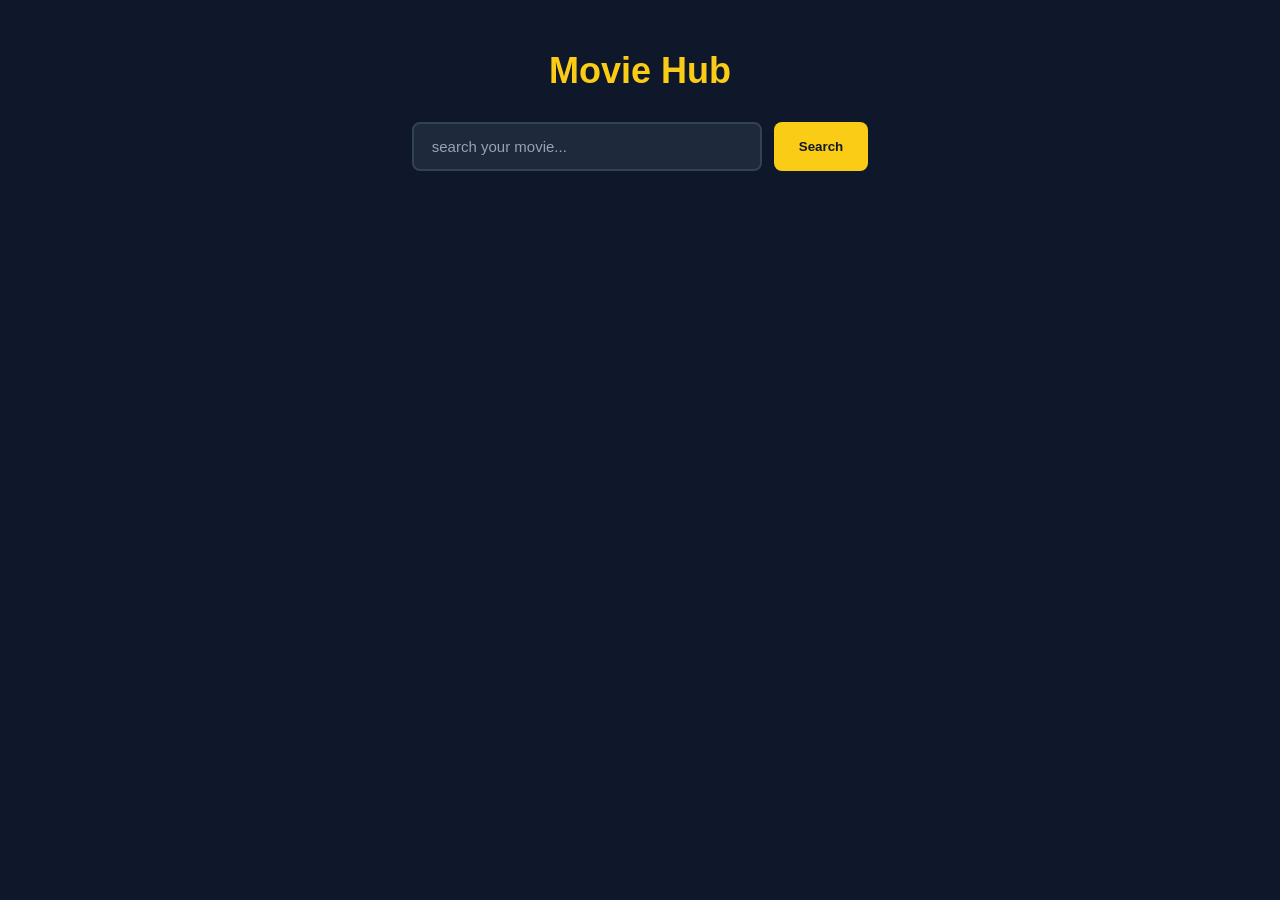
==== index.html @ 33848651 "first commit" ====
<!DOCTYPE html>
<html lang="en">

<head>
    <meta charset="UTF-8">
    <meta name="viewport" content="width=device-width, initial-scale=1.0">
    <title>Movie Hub</title>
    <link rel="stylesheet" href="style.css">
</head>

<body>
    <h1>Movie Hub</h1>
    <div>
        <form id="movie" action="">
            <input id="movies" type="text" placeholder="search your movie...">
            <button id="button">Search</button>
        </form>
    </div>
    
    <div id = "movieHub">

    </div>
    
    <script src="index.js"></script>
</body>

</html>
---- style.css ----
.loader {
  width: fit-content;
  font-weight: bold;
  font-family: sans-serif;
  font-size: 30px;
  padding-bottom: 8px;
  background: linear-gradient(currentColor 0 0) 0 100%/0% 3px no-repeat;
  animation: l2 2s linear infinite;
}

.loader:before {
  content: "Loading..."
}

@keyframes l2 {
  to {
    background-size: 100% 3px
  }
}

/* Reset */
* {
  margin: 0;
  padding: 0;
  box-sizing: border-box;
}

body {
  font-family: 'Poppins', sans-serif;
  background: #0f172a;
  color: #fff;
  min-height: 100vh;
  padding: 30px 7%;
}

/* Main Heading */
h1 {
  text-align: center;
  font-size: 36px;
  color: #facc15;
  margin-bottom: 30px;
}

/* Search Form */
#movie {
  display: flex;
  justify-content: center;
  gap: 12px;
  margin-bottom: 40px;
}

#movies {
  width: 350px;
  padding: 14px 18px;
  border: 2px solid #334155;
  border-radius: 8px;
  outline: none;
  background: #1e293b;
  color: white;
  font-size: 15px;
  transition: 0.3s;
}

#movies:focus {
  border-color: #facc15;
  box-shadow: 0 0 10px #facc1540;
}

#movies::placeholder {
  color: #94a3b8;
}

/* Search Button */
#movie button {
  padding: 14px 25px;
  border: none;
  border-radius: 8px;
  background: #facc15;
  color: #111827;
  font-weight: 600;
  cursor: pointer;
  transition: 0.3s;
}

#movie button:hover {
  background: #eab308;
  transform: translateY(-2px);
}

/* Movie Grid */
#movieHub {
  display: grid;
  grid-template-columns: repeat(auto-fit, minmax(200px, 1fr));
  gap: 25px;
}

/* Movie Card */
.movie-class {
  background: #1e293b;
  border-radius: 12px;
  overflow: hidden;
  cursor: pointer;
  transition: 0.3s ease;
  border: 1px solid #334155;
}

.movie-class:hover {
  transform: translateY(-8px);
  box-shadow: 0 10px 25px #00000070;
  border-color: #facc15;
}

/* Movie Poster */
.movie-class img {
  width: 100%;
  height: 300px;
  object-fit: cover;
  display: block;
  background: #334155;
}

/* Movie Details */
.movie-class div:last-child {
  padding: 15px;
}

.movie-class p:first-child {
  font-size: 17px;
  font-weight: 600;
  margin-bottom: 8px;
  color: #fff;
}

.movie-class p:last-child {
  font-size: 14px;
  color: #94a3b8;
}

/* Loader */
.loader {
  width: 45px;
  height: 45px;
  border: 5px solid #334155;
  border-top: 5px solid #facc15;
  border-radius: 50%;
  animation: spin 0.8s linear infinite;
  margin: 50px auto;
}

@keyframes spin {
  100% {
    transform: rotate(360deg);
  }
}

/* Error Message */
#movieHub>p {
  text-align: center;
  color: #f87171;
  font-size: 18px;
  grid-column: 1 / -1;
}

/* Responsive Design */
@media (max-width: 600px) {
  body {
    padding: 20px 5%;
  }

  h1 {
    font-size: 27px;
  }

  #movie {
    flex-direction: column;
  }
}

/* Reset */
* {
  margin: 0;
  padding: 0;
  box-sizing: border-box;
}

body {
  font-family: 'Poppins', sans-serif;
  background: #0f172a;
  color: #fff;
  min-height: 100vh;
  padding: 50px 8%;
}

/* Main Container */
#movie-detail {
  max-width: 1100px;
  margin: auto;
  display: grid;
  grid-template-columns: 350px 1fr;
  gap: 45px;
  align-items: start;
  background: #1e293b;
  padding: 35px;
  border-radius: 15px;
  border: 1px solid #334155;
  box-shadow: 0 15px 40px #00000040;
}

/* Movie Poster */
#movie-detail>div:first-child img {
  width: 100%;
  height: 500px;
  object-fit: cover;
  border-radius: 12px;
  box-shadow: 0 10px 25px #00000050;
}

/* Movie Information */
#movie-detail h2 {
  font-size: 32px;
  color: #facc15;
  margin-bottom: 20px;
}

/* Released, Runtime, Genre, Rating */
#movie-detail section {
  display: flex;
  flex-wrap: wrap;
  gap: 12px;
  margin-bottom: 25px;
}

#movie-detail section p {
  background: #334155;
  padding: 8px 13px;
  border-radius: 6px;
  font-size: 13px;
  color: #e2e8f0;
}

/* Information Headings */
#movie-detail div>p:first-child {
  color: #facc15;
  font-size: 17px;
  font-weight: 600;
  margin-bottom: 10px;
}

/* Plot */
#movie-detail>div:nth-child(2)>div:first-of-type {
  margin-bottom: 25px;
}

#movie-detail>div:nth-child(2)>div:first-of-type p:last-child {
  color: #cbd5e1;
  line-height: 1.8;
  font-size: 14px;
}

/* Director and Writer */
#movie-detail>div:nth-child(2)>div:nth-of-type(2) {
  display: grid;
  grid-template-columns: 1fr 1fr;
  gap: 20px;
  margin-bottom: 25px;
}
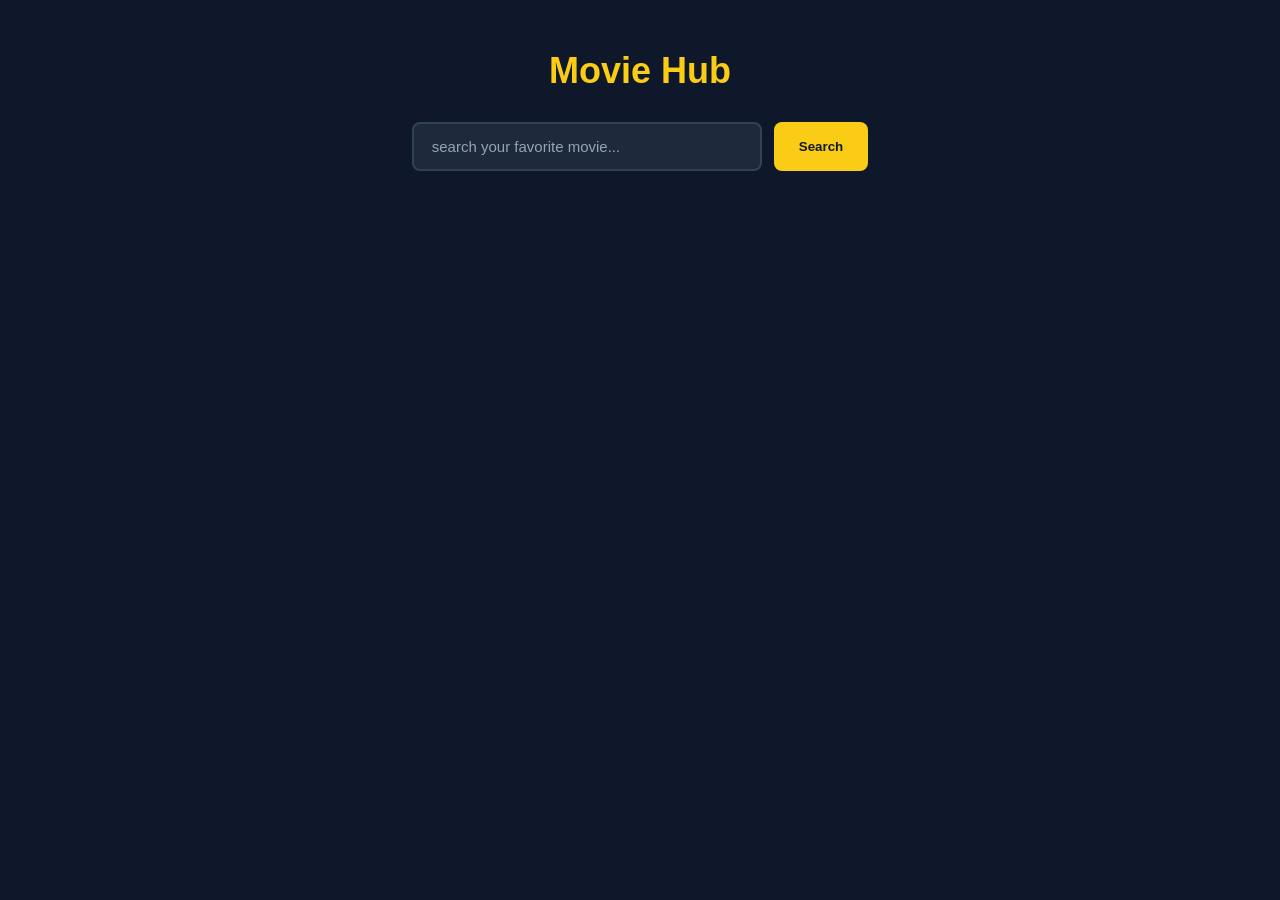
==== commit da03c660: "updated website" ====
--- a/index.html
+++ b/index.html
@@ -12,7 +12,7 @@
     <h1>Movie Hub</h1>
     <div>
         <form id="movie" action="">
-            <input id="movies" type="text" placeholder="search your movie...">
+            <input id="movies" type="text" placeholder="search your favorite movie...">
             <button id="button">Search</button>
         </form>
     </div>
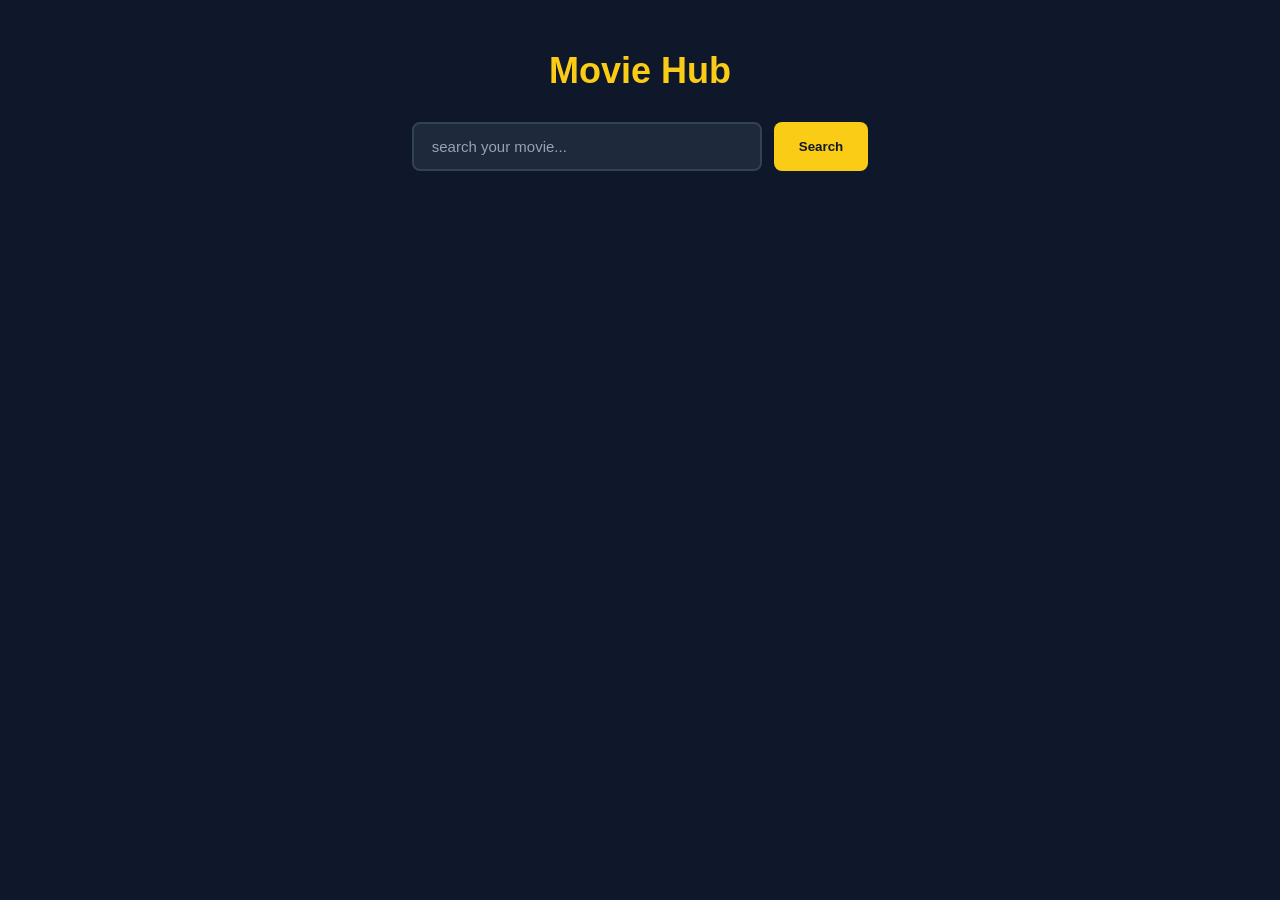
==== commit d21ef3af: "updated website" ====
--- a/index.html
+++ b/index.html
@@ -12,7 +12,7 @@
     <h1>Movie Hub</h1>
     <div>
         <form id="movie" action="">
-            <input id="movies" type="text" placeholder="search your favorite movie...">
+            <input id="movies" type="text" placeholder="search your movie...">
             <button id="button">Search</button>
         </form>
     </div>
